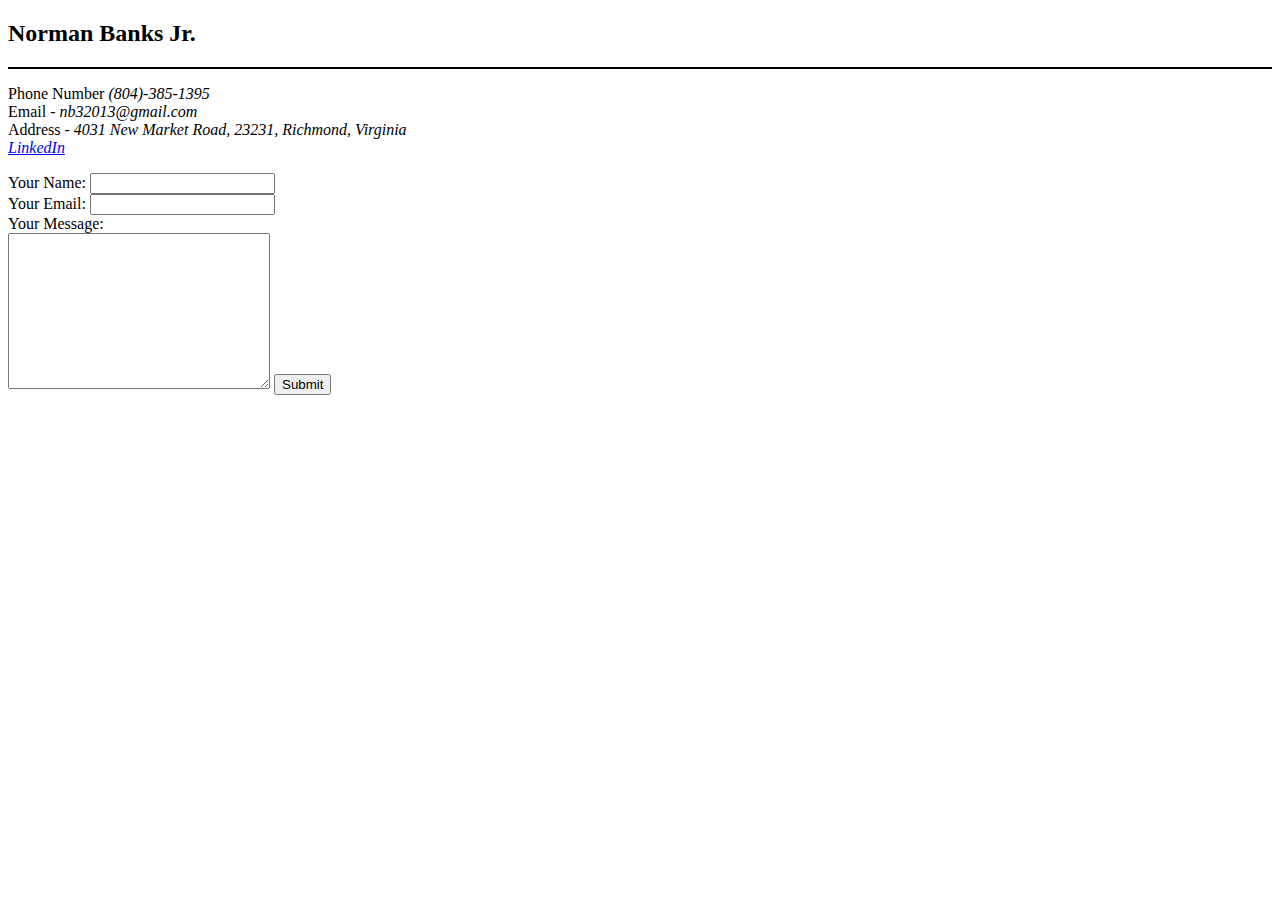
==== contact.html @ 350cc16b "Add files via upload" ====
<!DOCTYPE html>
<html lang="en" dir="ltr">

<head>
  <meta charset="utf-8">
  <title>Contact Information</title>
</head>

<body>

  <h2>Norman Banks Jr.</h2>

  <hr size = '2' color = black />
  <p>
    Phone Number <em>(804)-385-1395</em><br />
    Email - <em>nb32013@gmail.com</em><br />
    Address - <em>4031 New Market Road, 23231, Richmond, Virginia</em><br />
    <em><a href="www.linkedin.com/in/normanbanksjr">LinkedIn</a></em>
  </p>

<form action="mailto:nb32013@gmail.com" method="post" enctype="text/plain">
  <label>Your Name:</label>
  <input type="text" name="yourName" value=""><br>
  <label>Your Email:</label>
  <input type="email" name="yourEmail" value="">
  <br>
  <label>Your Message:</label>
  <br>
  <textarea name="yourMessage" rows="10" cols="30"></textarea>
  <input type="submit" name="">
</form>



</body>

</html>
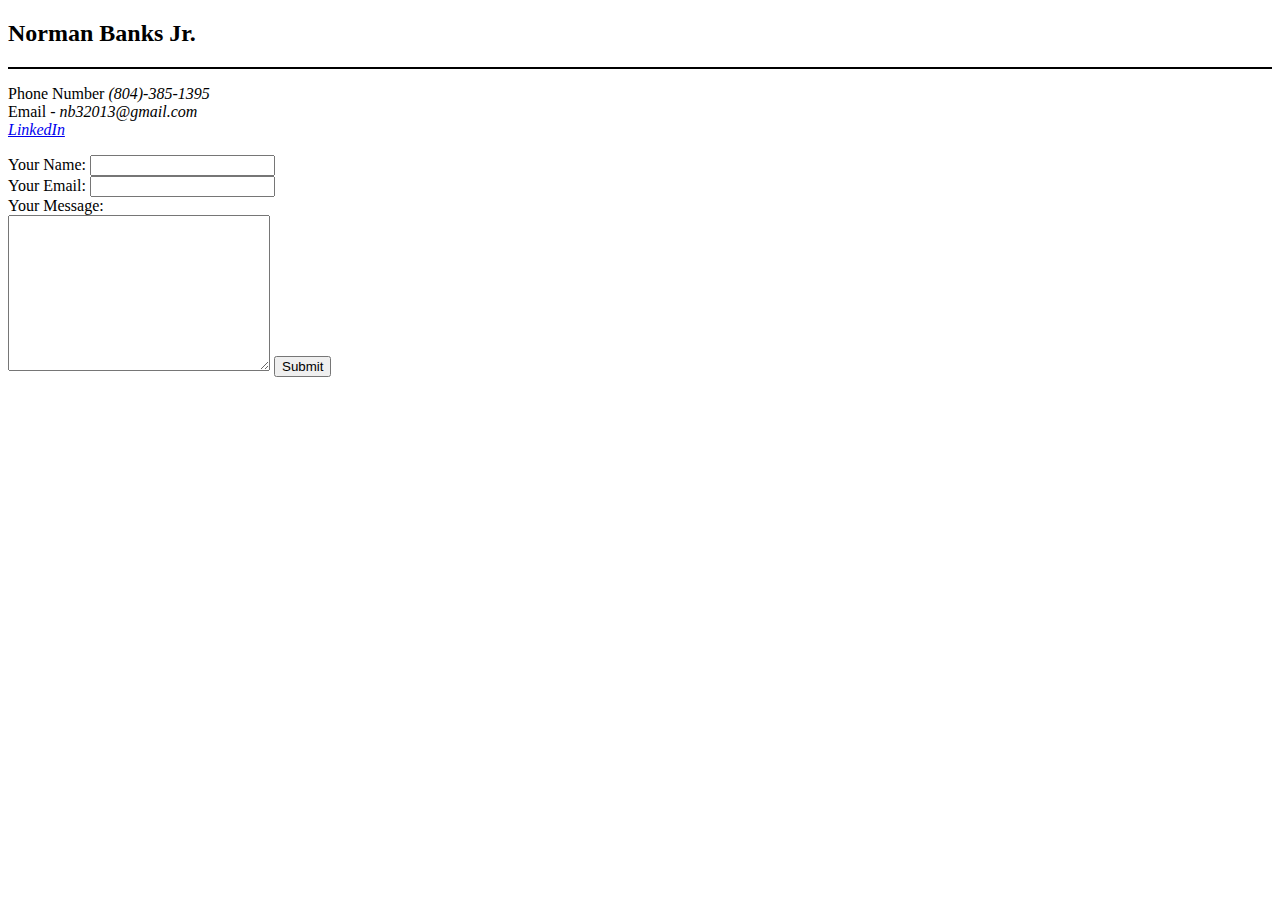
==== commit fe00f4a7: "Updated version" ====
--- a/contact.html
+++ b/contact.html
@@ -14,7 +14,6 @@
   <p>
     Phone Number <em>(804)-385-1395</em><br />
     Email - <em>nb32013@gmail.com</em><br />
-    Address - <em>4031 New Market Road, 23231, Richmond, Virginia</em><br />
     <em><a href="www.linkedin.com/in/normanbanksjr">LinkedIn</a></em>
   </p>
 
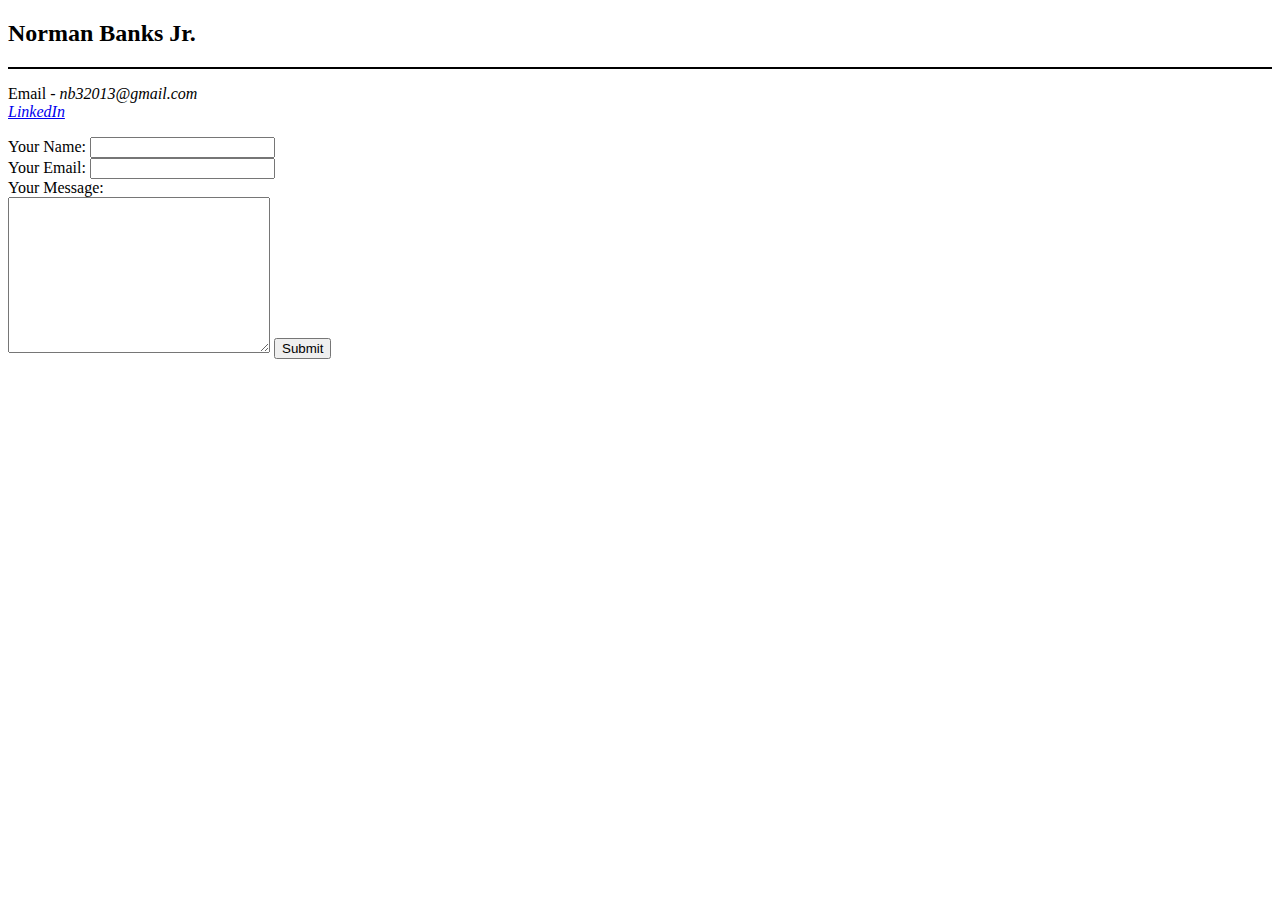
==== commit d15a9c27: "Update contact.html" ====
--- a/contact.html
+++ b/contact.html
@@ -12,7 +12,6 @@
 
   <hr size = '2' color = black />
   <p>
-    Phone Number <em>(804)-385-1395</em><br />
     Email - <em>nb32013@gmail.com</em><br />
     <em><a href="www.linkedin.com/in/normanbanksjr">LinkedIn</a></em>
   </p>
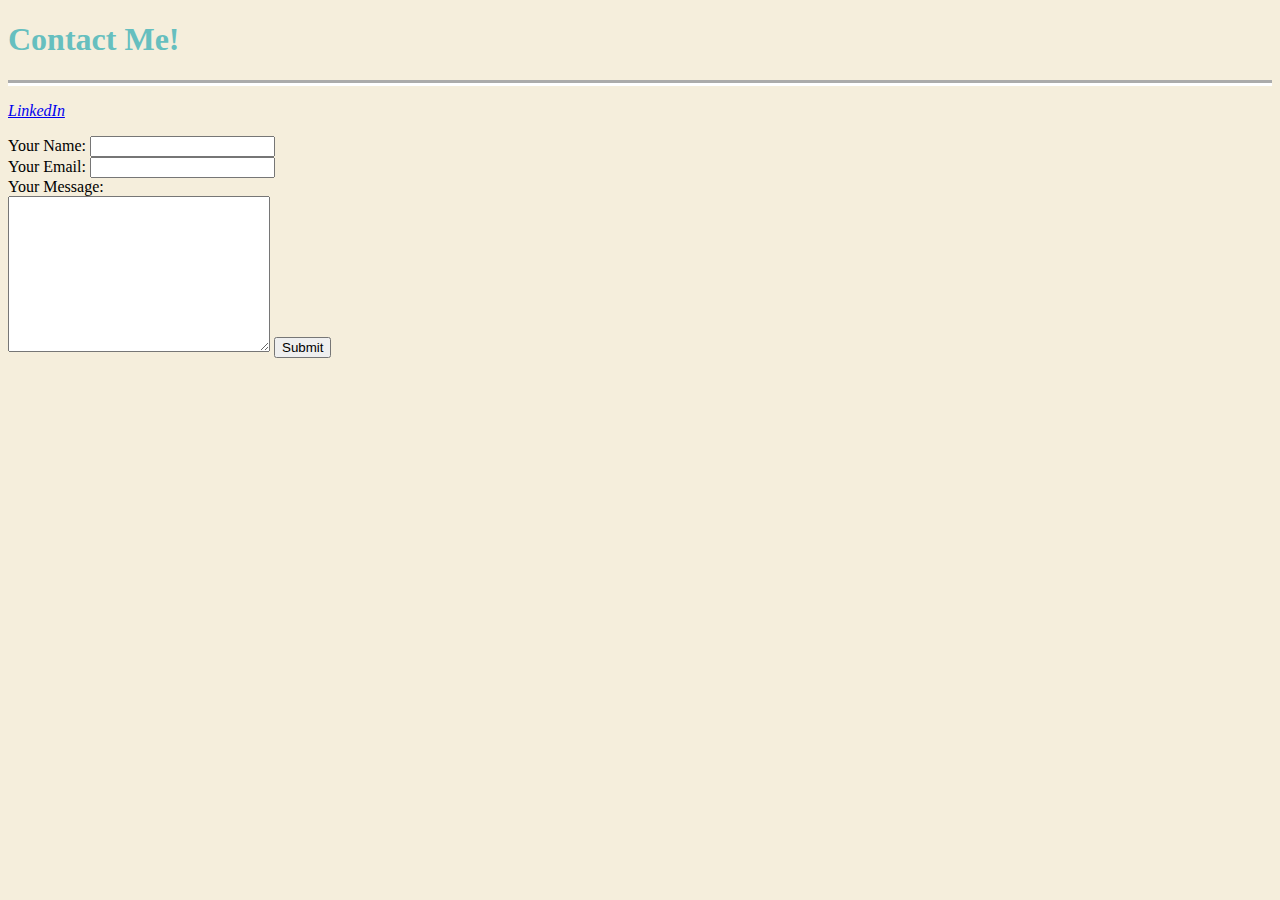
==== commit 1409952f: "Update contact.html" ====
--- a/contact.html
+++ b/contact.html
@@ -4,32 +4,35 @@
 <head>
   <meta charset="utf-8">
   <title>Contact Information</title>
+  <link rel="stylesheet" href="css\style.css">
 </head>
 
 <body>
 
-  <h2>Norman Banks Jr.</h2>
+  <h1>Contact Me!</h1>
 
-  <hr size = '2' color = black />
+
+
+  <hr size='2' color=black />
   <p>
-    Email - <em>nb32013@gmail.com</em><br />
     <em><a href="www.linkedin.com/in/normanbanksjr">LinkedIn</a></em>
   </p>
 
-<form action="mailto:nb32013@gmail.com" method="post" enctype="text/plain">
-  <label>Your Name:</label>
-  <input type="text" name="yourName" value=""><br>
-  <label>Your Email:</label>
-  <input type="email" name="yourEmail" value="">
-  <br>
-  <label>Your Message:</label>
-  <br>
-  <textarea name="yourMessage" rows="10" cols="30"></textarea>
-  <input type="submit" name="">
-</form>
+  <form action="mailto:nb32013@gmail.com" method="post" enctype="text/plain">
+    <label>Your Name:</label>
+    <input type="text" name="yourName" value=""><br>
+    <label>Your Email:</label>
+    <input type="email" name="yourEmail" value="">
+    <br>
+    <label>Your Message:</label>
+    <br>
+    <textarea name="yourMessage" rows="10" cols="30"></textarea>
+    <input type="submit" name="">
+  </form>
 
 
 
 </body>
 
 </html>
+
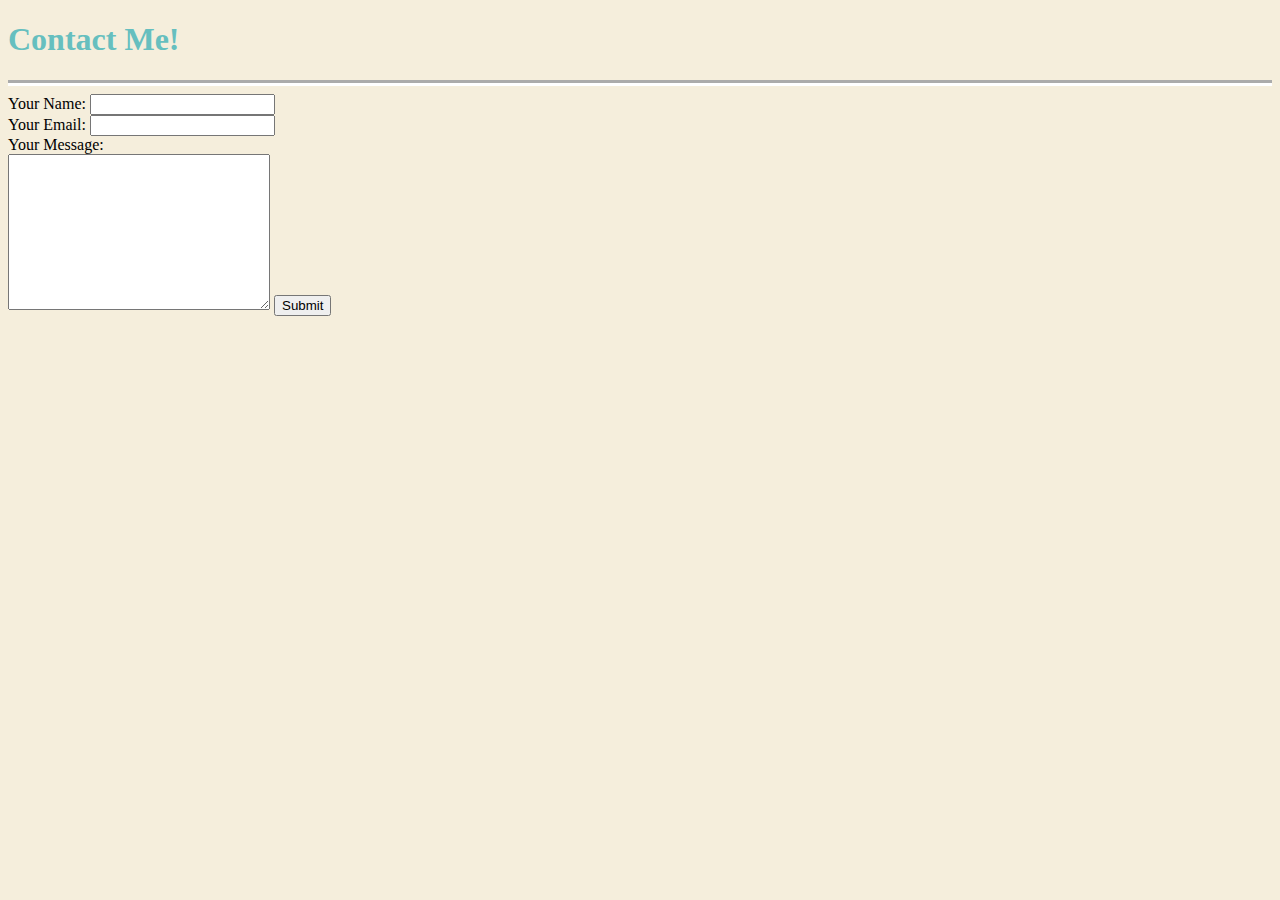
==== commit 7d48eef8: "Update contact.html" ====
--- a/contact.html
+++ b/contact.html
@@ -14,11 +14,9 @@
 
 
   <hr size='2' color=black />
-  <p>
-    <em><a href="www.linkedin.com/in/normanbanksjr">LinkedIn</a></em>
-  </p>
+  
 
-  <form action="mailto:nb32013@gmail.com" method="post" enctype="text/plain">
+  <form action="mailto:1234@gmail.com" method="post" enctype="text/plain">
     <label>Your Name:</label>
     <input type="text" name="yourName" value=""><br>
     <label>Your Email:</label>
